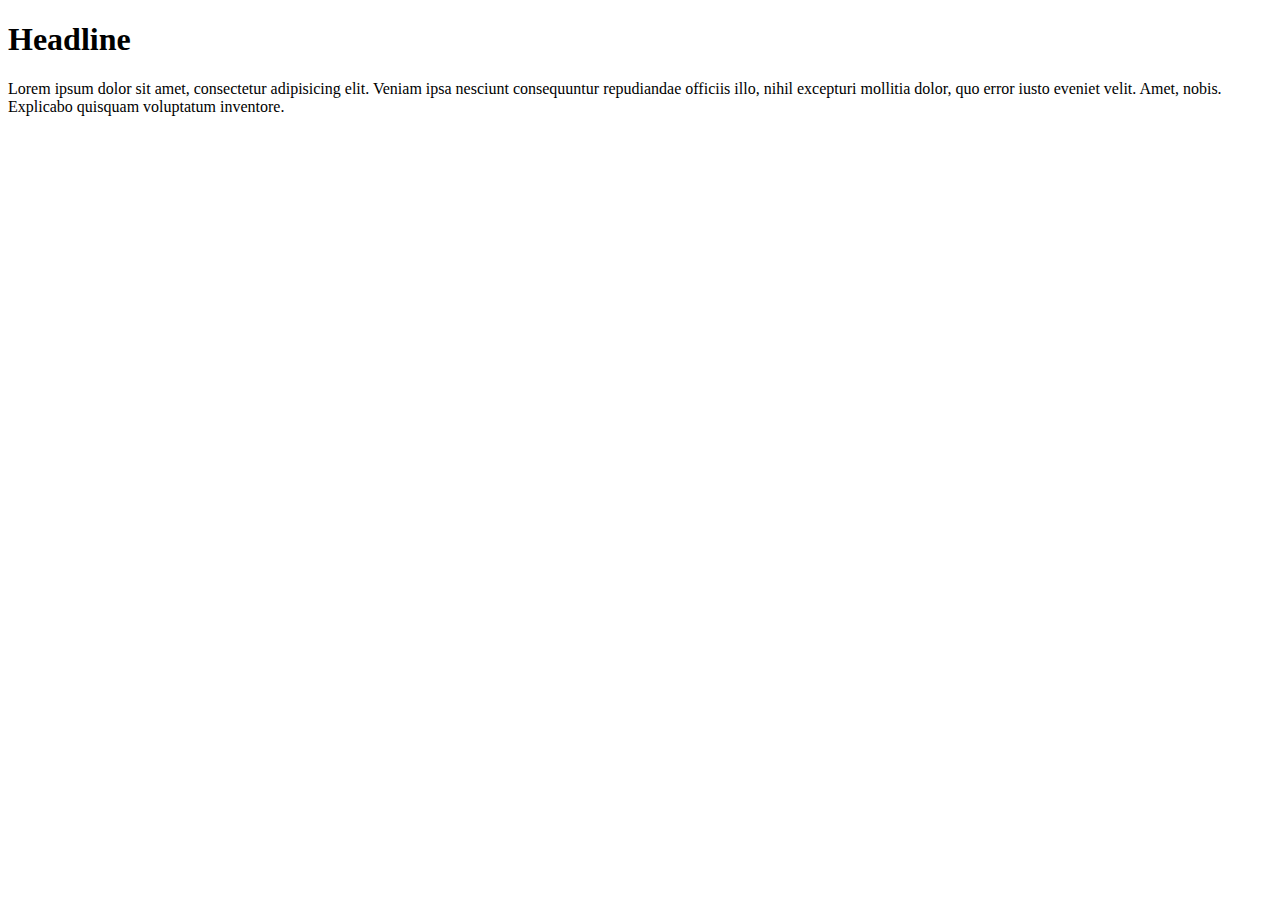
==== Rot13/index.html @ 701811e7 "add index.html" ====
<!DOCTYPE html>
<html lang="en">
  <head>
    <meta charset="UTF-8" />
    <meta name="viewport" content="width=device-width, initial-scale=1.0" />
    <title>Rot 13</title>
  </head>
  <body>
    <h1>Headline</h1>
    <p>
      Lorem ipsum dolor sit amet, consectetur adipisicing elit. Veniam ipsa
      nesciunt consequuntur repudiandae officiis illo, nihil excepturi mollitia
      dolor, quo error iusto eveniet velit. Amet, nobis. Explicabo quisquam
      voluptatum inventore.
    </p>
  </body>
</html>
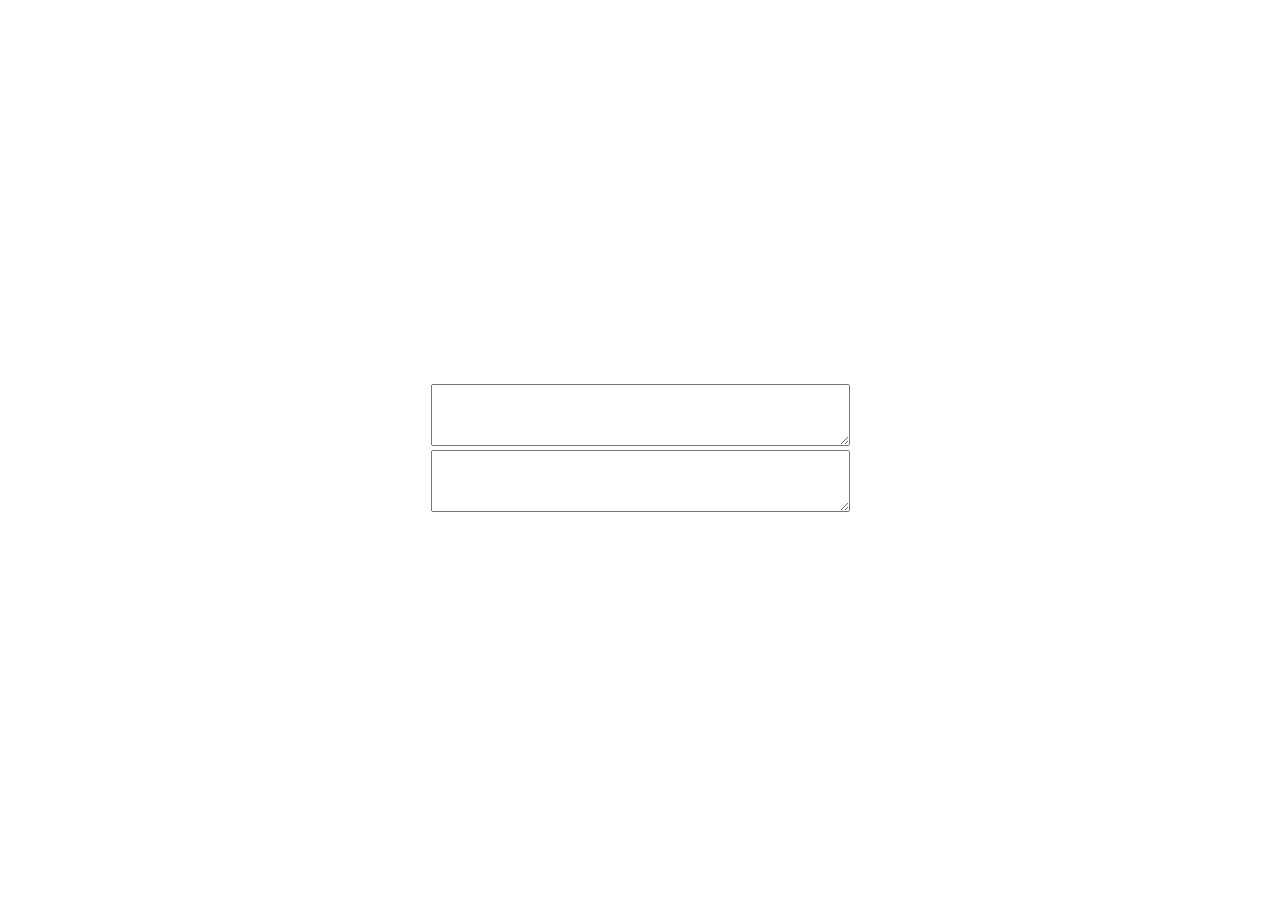
==== commit db3342b8: "add textareas" ====
--- a/Rot13/index.html
+++ b/Rot13/index.html
@@ -4,14 +4,15 @@
     <meta charset="UTF-8" />
     <meta name="viewport" content="width=device-width, initial-scale=1.0" />
     <title>Rot 13</title>
+    <link rel="stylesheet" href="./style.css" />
   </head>
   <body>
-    <h1>Headline</h1>
-    <p>
-      Lorem ipsum dolor sit amet, consectetur adipisicing elit. Veniam ipsa
-      nesciunt consequuntur repudiandae officiis illo, nihil excepturi mollitia
-      dolor, quo error iusto eveniet velit. Amet, nobis. Explicabo quisquam
-      voluptatum inventore.
-    </p>
+    <div>
+      <textarea id="w3review" name="w3review" rows="4" cols="50"> </textarea>
+    </div>
+    <div>
+      <textarea id="w3review" name="w3review" rows="4" cols="50"> </textarea>
+    </div>
+    <script src="./script.js"></script>
   </body>
 </html>
--- a/Rot13/style.css
+++ b/Rot13/style.css
@@ -0,0 +1,18 @@
+* {
+  box-sizing: border-box;
+  margin: 0;
+  padding: 0;
+}
+
+html {
+  font-size: 62.5%;
+}
+
+body {
+  font-size: 1.6rem;
+  display: flex;
+  flex-direction: column;
+  justify-content: center;
+  align-items: center;
+  height: 100vh;
+}
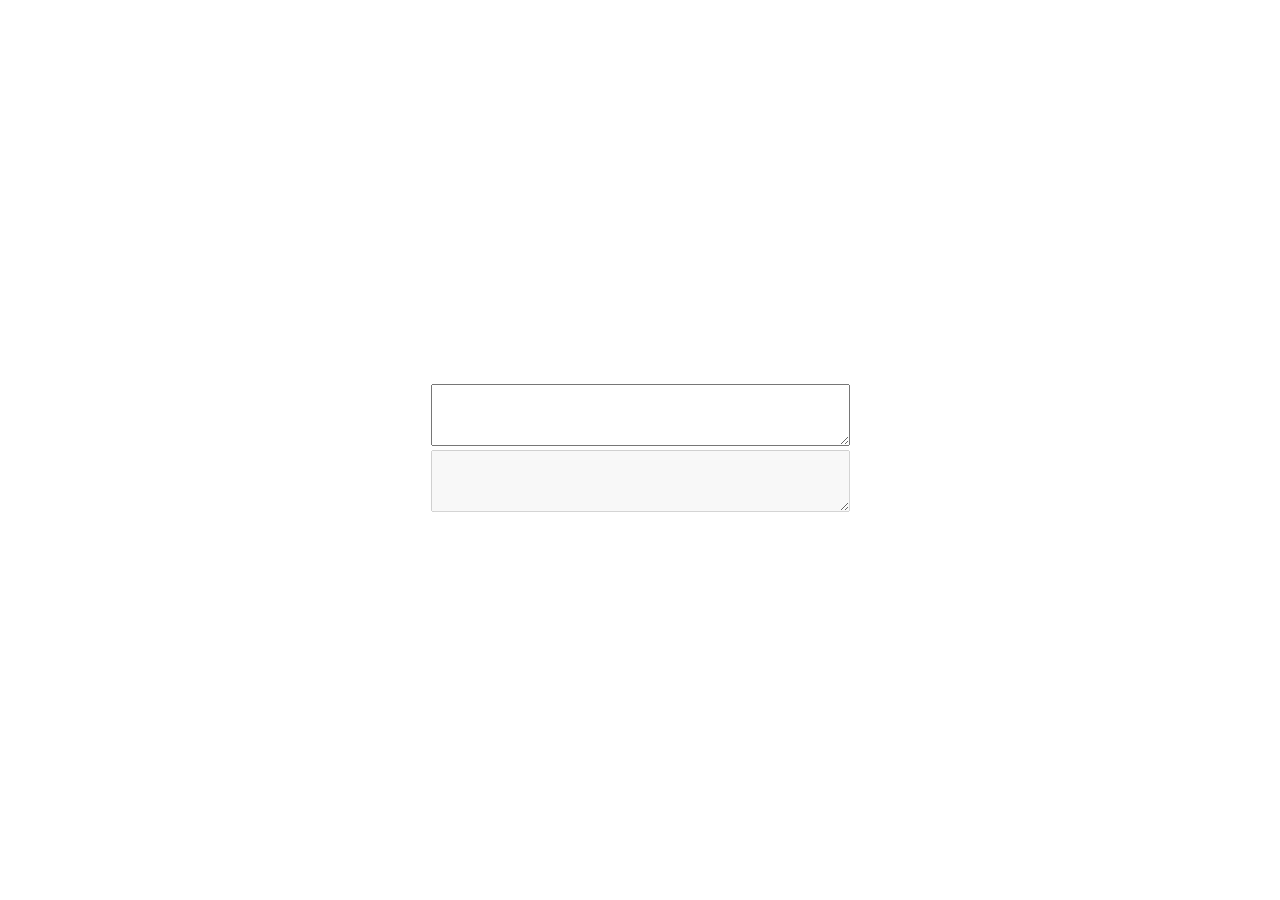
==== commit 37e95663: "add script to html" ====
--- a/Rot13/index.html
+++ b/Rot13/index.html
@@ -7,12 +7,23 @@
     <link rel="stylesheet" href="./style.css" />
   </head>
   <body>
+    <script src="./script.js"></script>
     <div>
-      <textarea id="w3review" name="w3review" rows="4" cols="50"> </textarea>
+      <textarea
+        onkeydown="handleChange(event)"
+        id="a"
+        rows="4"
+        cols="50"
+      ></textarea>
     </div>
     <div>
-      <textarea id="w3review" name="w3review" rows="4" cols="50"> </textarea>
+      <textarea
+        onkeydown="handleChange(event)"
+        id="b"
+        rows="4"
+        cols="50"
+        disabled
+      ></textarea>
     </div>
-    <script src="./script.js"></script>
   </body>
 </html>
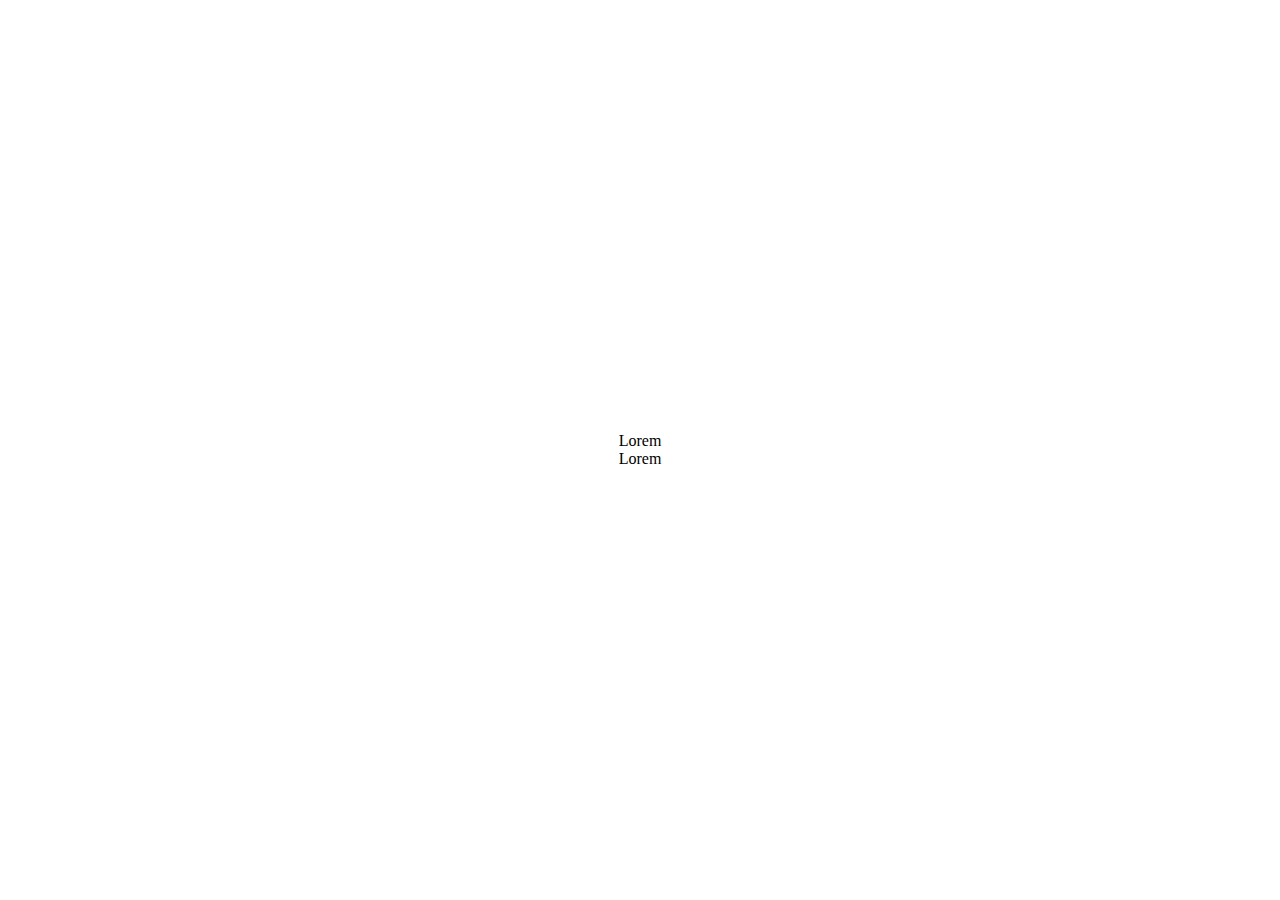
==== commit 777a7b4c: "Projektstart Rot13" ====
--- a/Rot13/index.html
+++ b/Rot13/index.html
@@ -3,27 +3,12 @@
   <head>
     <meta charset="UTF-8" />
     <meta name="viewport" content="width=device-width, initial-scale=1.0" />
-    <title>Rot 13</title>
+    <title>Projekt Rot13</title>
     <link rel="stylesheet" href="./style.css" />
   </head>
   <body>
+    <p>Lorem</p>
+    <p>Lorem</p>
     <script src="./script.js"></script>
-    <div>
-      <textarea
-        onkeydown="handleChange(event)"
-        id="a"
-        rows="4"
-        cols="50"
-      ></textarea>
-    </div>
-    <div>
-      <textarea
-        onkeydown="handleChange(event)"
-        id="b"
-        rows="4"
-        cols="50"
-        disabled
-      ></textarea>
-    </div>
   </body>
 </html>
--- a/Rot13/style.css
+++ b/Rot13/style.css
@@ -1,7 +1,7 @@
 * {
   box-sizing: border-box;
+  padding: 0;
   margin: 0;
-  padding: 0;
 }
 
 html {
@@ -12,7 +12,8 @@
   font-size: 1.6rem;
   display: flex;
   flex-direction: column;
+  align-items: center;
+  text-align: center;
   justify-content: center;
-  align-items: center;
   height: 100vh;
 }
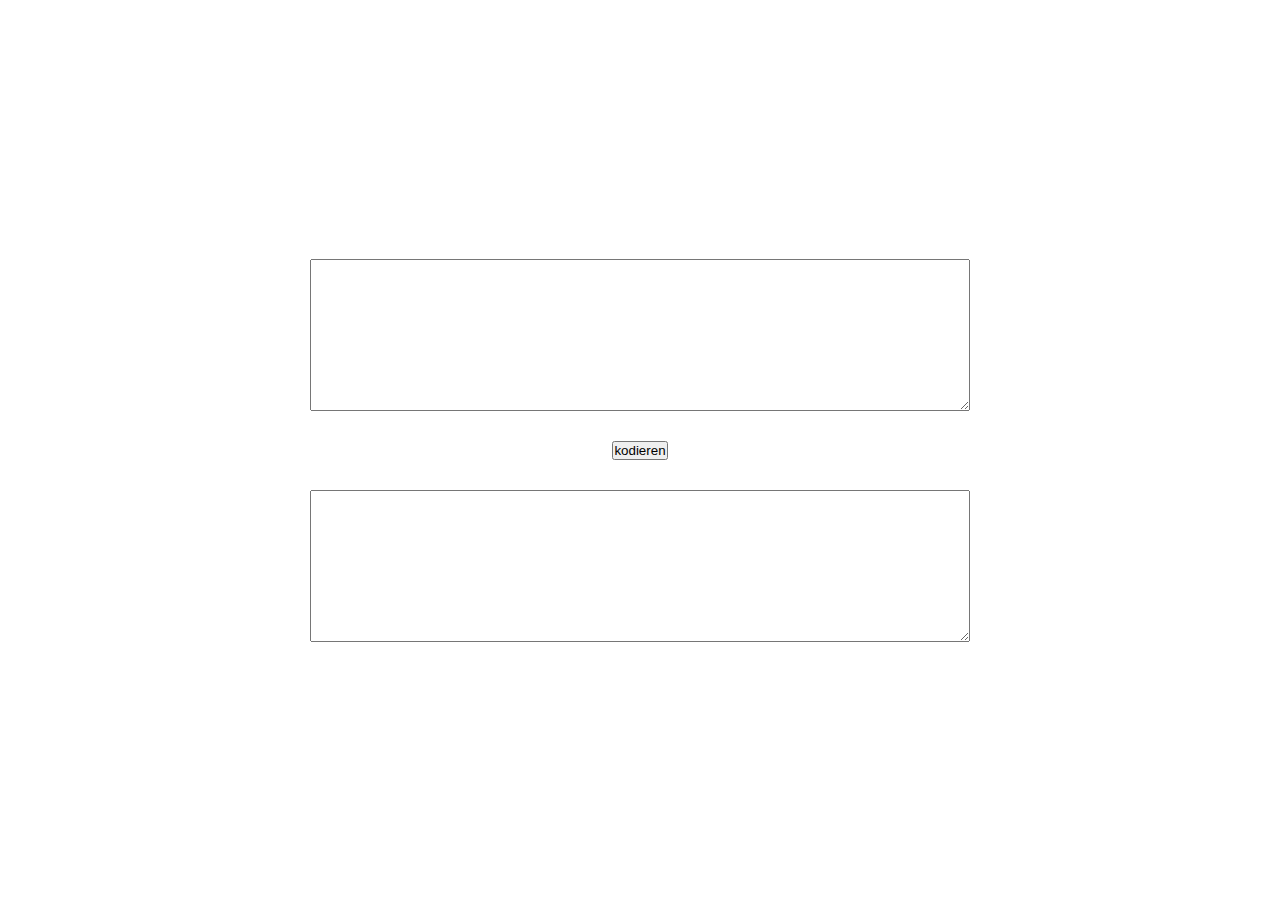
==== commit 7cc65d3c: "HTML Struktur vorbereitet" ====
--- a/Rot13/index.html
+++ b/Rot13/index.html
@@ -7,8 +7,11 @@
     <link rel="stylesheet" href="./style.css" />
   </head>
   <body>
-    <p>Lorem</p>
-    <p>Lorem</p>
+    <textarea name="Original" id="" cols="80" rows="10"></textarea>
+
+    <div><button>kodieren</button></div>
+
+    <textarea name="Kodiert" id="" cols="80" rows="10"></textarea>
     <script src="./script.js"></script>
   </body>
 </html>
--- a/Rot13/style.css
+++ b/Rot13/style.css
@@ -17,3 +17,7 @@
   justify-content: center;
   height: 100vh;
 }
+
+textarea {
+  margin: 3rem;
+}
